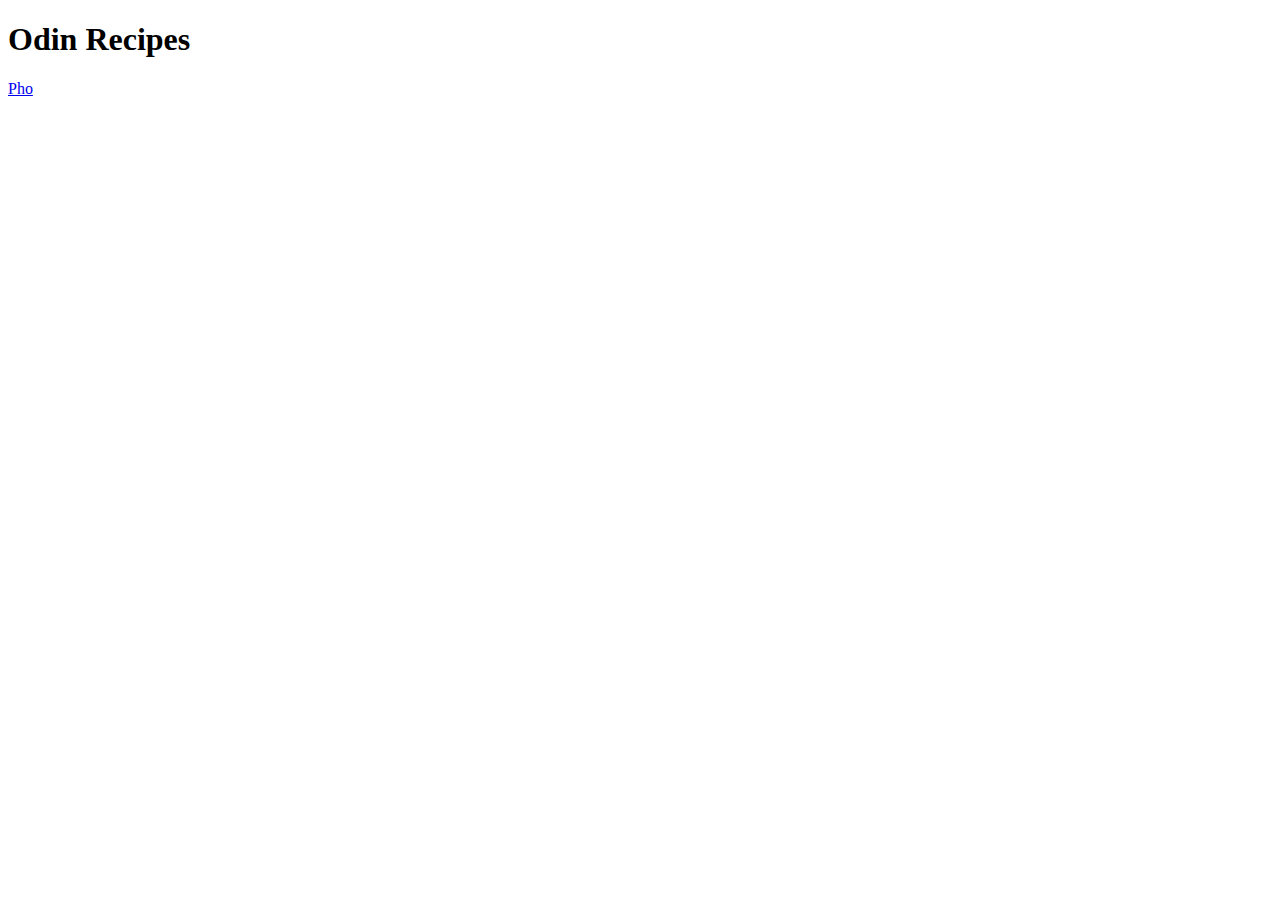
==== index.html @ 96f6b0c6 "Create home dir and relevant recipes dir" ====
<!DOCTYPE html>
<html lang="en">
    <head>
        <meta charset="utf-8">
        <title>Odin Recipes</title>
    </head>

    <body>
        <h1>Odin Recipes</h1>
        <a href="recipes/pho.html">Pho</a>
    </body>
</html>
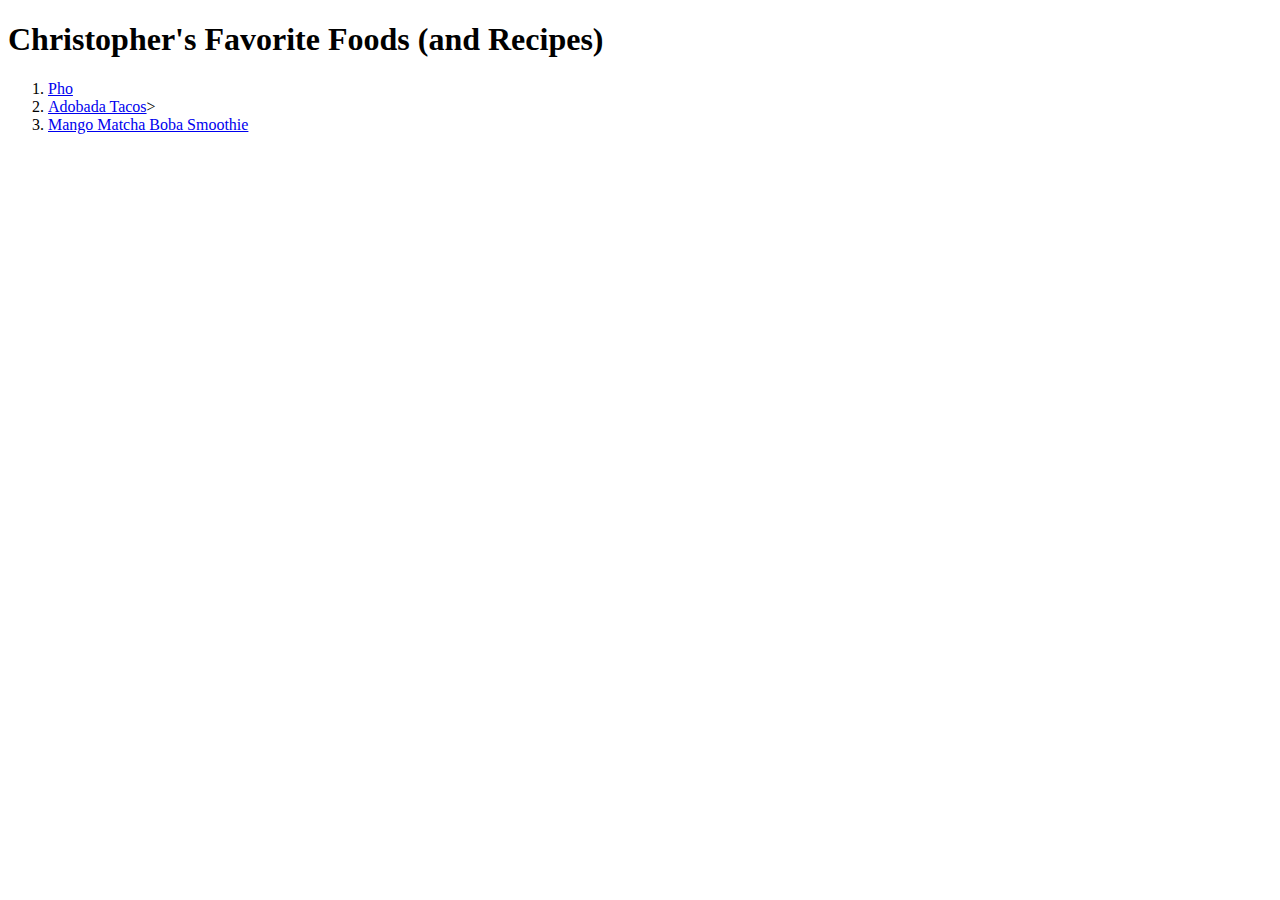
==== commit ec56a25d: "Create webpage for adobada tacos recipe and relevant information" ====
--- a/index.html
+++ b/index.html
@@ -6,7 +6,11 @@
     </head>
 
     <body>
-        <h1>Odin Recipes</h1>
-        <a href="recipes/pho.html">Pho</a>
+        <h1>Christopher's Favorite Foods (and Recipes)</h1>
+        <ol>
+            <li><a href="recipes/pho.html">Pho</a></li>
+            <li><a href="recipes/adobadatacos.html">Adobada Tacos</a>></li>
+            <li><a href="recipes/mangomatchabobasmoothie.html">Mango Matcha Boba Smoothie</a></li>
+        </ol>
     </body>
 </html>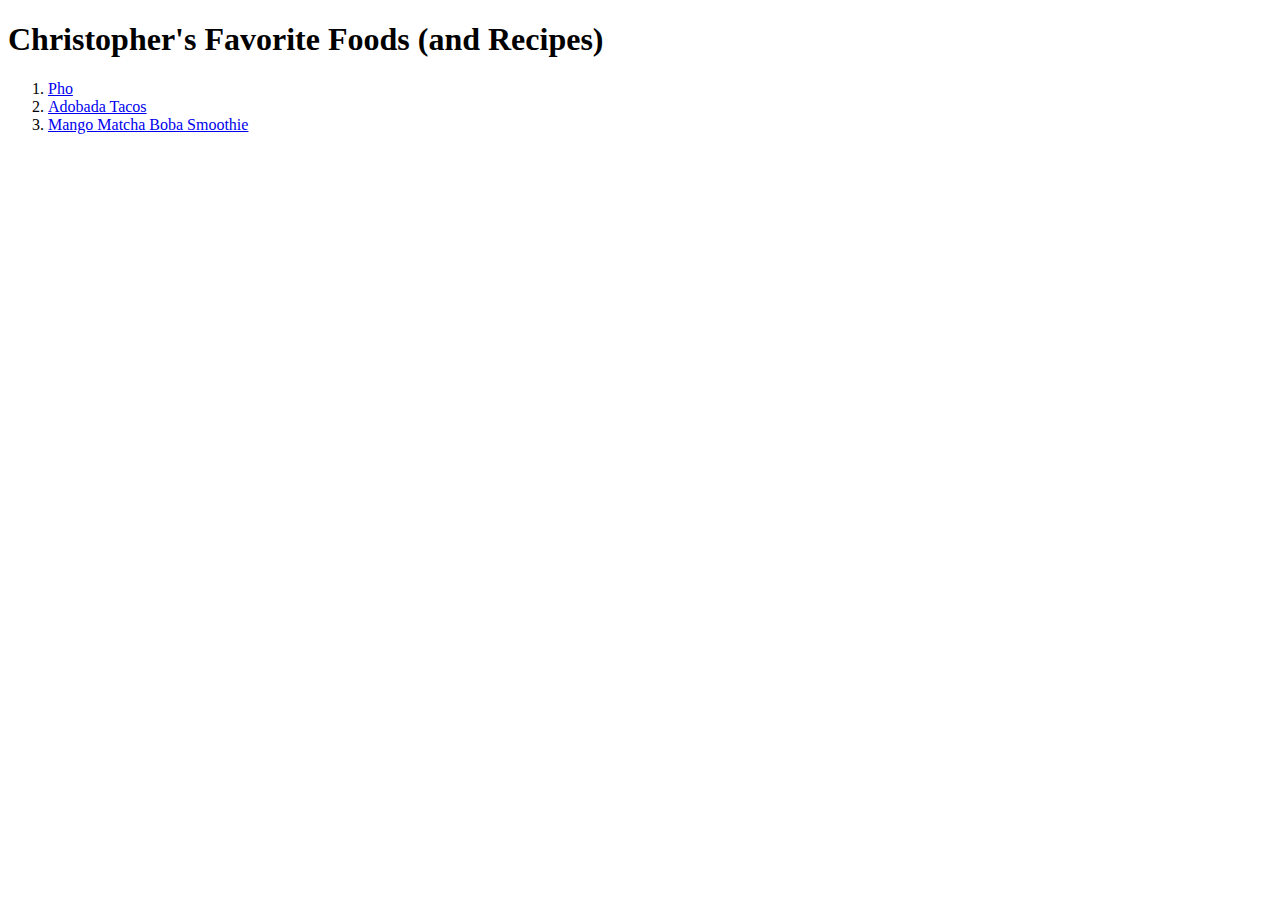
==== commit 7d567859: "Add recipe for mango matcha boba smoothie" ====
--- a/index.html
+++ b/index.html
@@ -9,7 +9,7 @@
         <h1>Christopher's Favorite Foods (and Recipes)</h1>
         <ol>
             <li><a href="recipes/pho.html">Pho</a></li>
-            <li><a href="recipes/adobadatacos.html">Adobada Tacos</a>></li>
+            <li><a href="recipes/adobadatacos.html">Adobada Tacos</a></li>
             <li><a href="recipes/mangomatchabobasmoothie.html">Mango Matcha Boba Smoothie</a></li>
         </ol>
     </body>
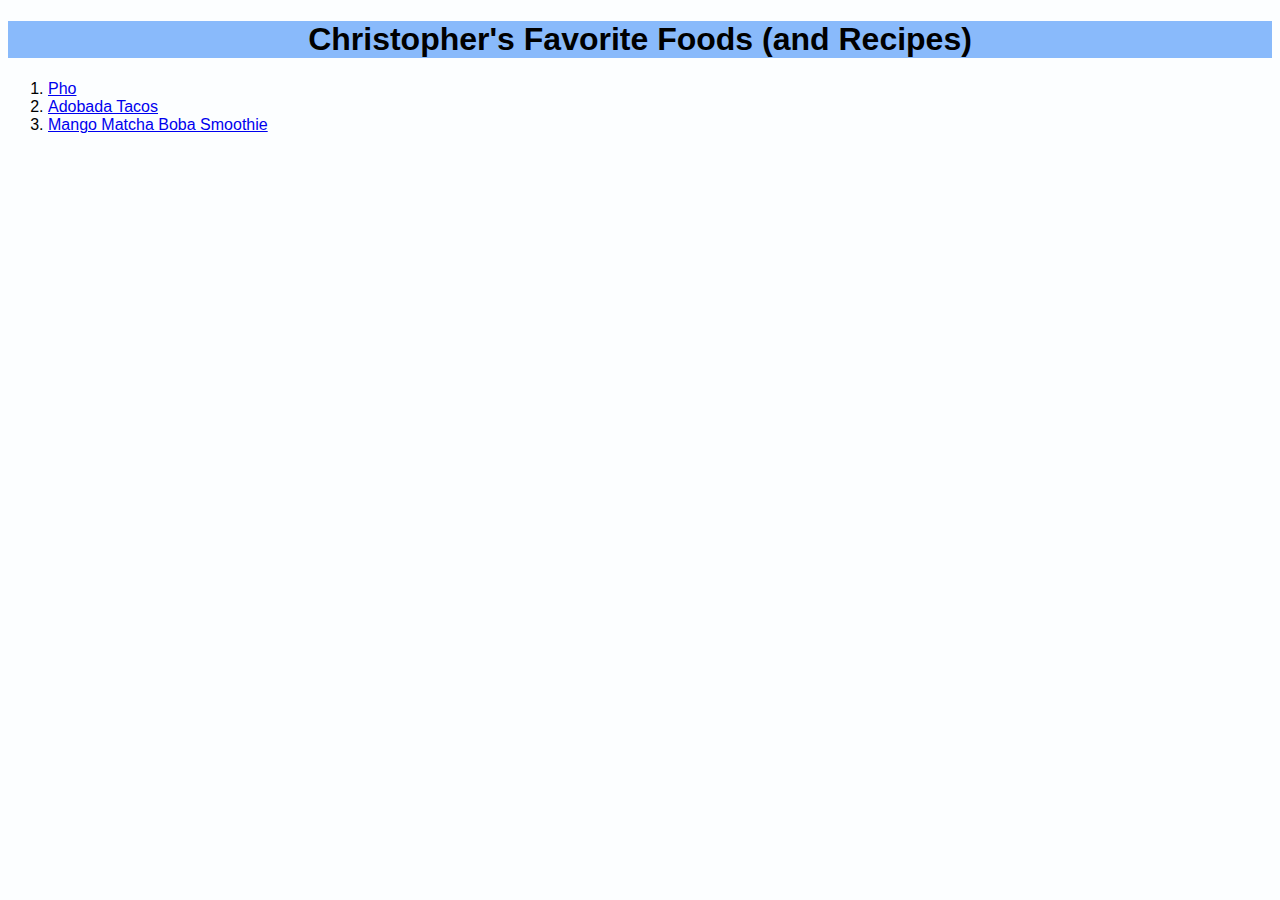
==== commit bbf0e5a6: "Add an initial styles.css file to recipes project" ====
--- a/index.html
+++ b/index.html
@@ -3,6 +3,7 @@
     <head>
         <meta charset="utf-8">
         <title>Odin Recipes</title>
+        <link rel="stylesheet" href="styles.css">
     </head>
 
     <body>
--- a/styles.css
+++ b/styles.css
@@ -0,0 +1,17 @@
+* {
+    font-family: Arial, Verdana, Helvetica, sans-serif;
+    background-color: #fcfeff;
+}
+
+.introimage{
+    height:auto;
+    width:400px;
+}
+
+h1,
+h2,
+h3{
+    background-color: #89bafb;
+    font-weight: bold;
+    text-align:center;
+}